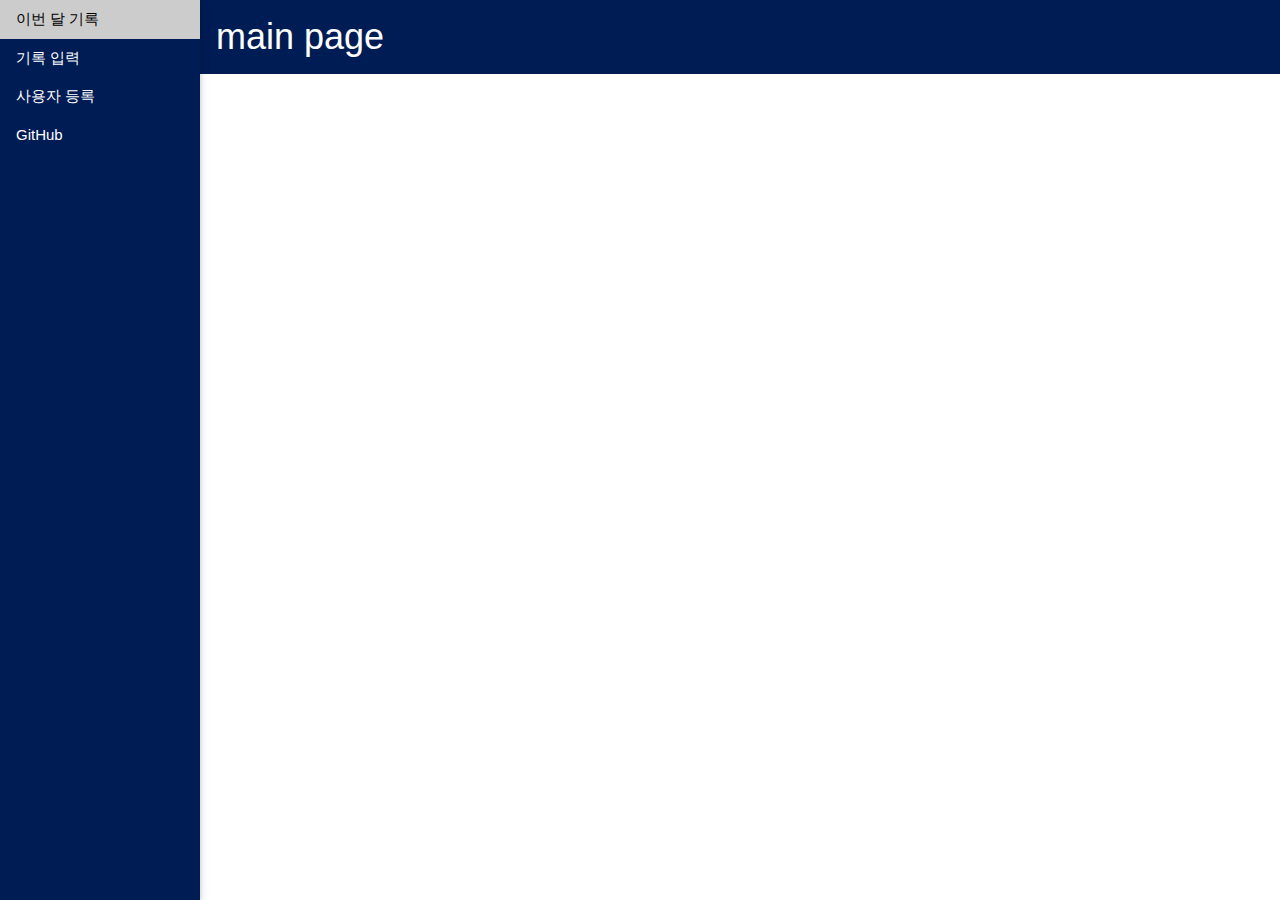
==== index.html @ 1f03fffc "index 스크립트 누락 수정" ====
<!DOCTYPE html>
<html>
  <title>UNIST 마작 소모임 ±0</title>
  <meta name="viewport" charset="utf-8" content="width=device-width, initial-scale=1">
  <link rel="stylesheet" href="https://www.w3schools.com/w3css/4/w3.css">

  <body>    
    <div class="w3-sidebar w3-bar-block w3-collapse w3-card w3-animate-left" style="width:200px; background-color: #001c54; color: white;" id="mySidebar">
      <button class="w3-bar-item w3-button w3-large w3-hide-large" onclick="w3_close()">Close &times;</button>
      <a href="score_this_month.php" class="w3-bar-item w3-button">이번 달 기록</a>
      <a href="record.html" class="w3-bar-item w3-button">기록 입력</a>
      <a href="new_member.html" class="w3-bar-item w3-button">사용자 등록</a>
      <a href="https://github.com/lyphmad/pmzero" class="w3-bar-item w3-button"> GitHub </a>
    </div>

    <div class="w3-main" style="margin-left:200px">
      <div style="background-color: #001c54; color: white">
        <button class="w3-button w3-xlarge w3-hide-large" onclick="w3_open()">&#9776;</button>
        <div class="w3-container">
          <h1>main page</h1>
        </div>
      </div>
    </div>

    <!--  INSERT HERE  !-->

    <script>
      function w3_open() {
          document.getElementById("mySidebar").style.display = "block";
      }
      function w3_close() {
          document.getElementById("mySidebar").style.display = "none";
      }  
    </script>
  </body>
</html>
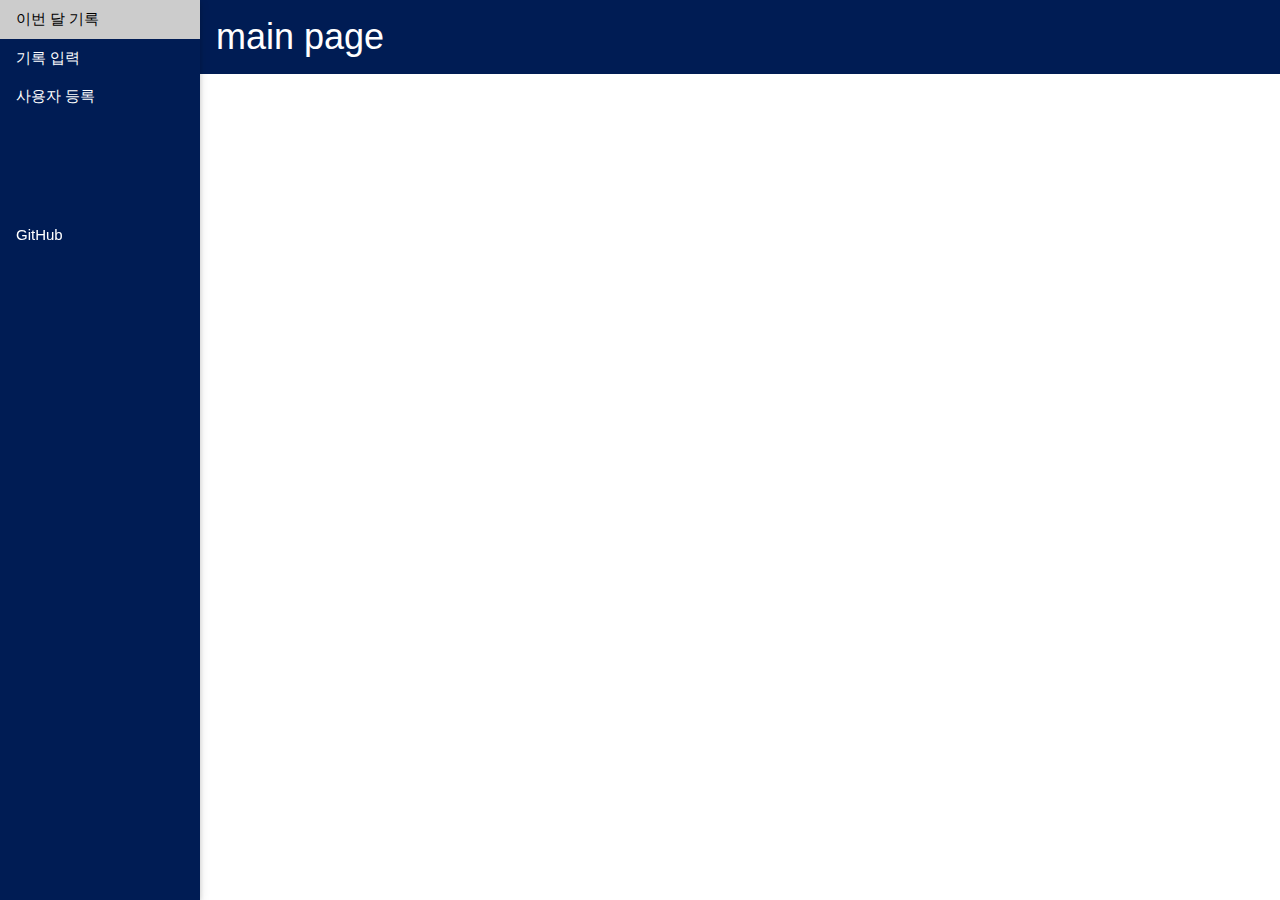
==== commit c6646a48: "Github opens in new tab/window" ====
--- a/index.html
+++ b/index.html
@@ -10,7 +10,7 @@
       <a href="score_this_month.php" class="w3-bar-item w3-button">이번 달 기록</a>
       <a href="record.html" class="w3-bar-item w3-button">기록 입력</a>
       <a href="new_member.html" class="w3-bar-item w3-button">사용자 등록</a>
-      <a href="https://github.com/lyphmad/pmzero" class="w3-bar-item w3-button"> GitHub </a>
+      <a href="https://github.com/lyphmad/pmzero" class="w3-bar-item w3-button" target="_blank" style="margin-top:100px;"> GitHub </a>
     </div>
 
     <div class="w3-main" style="margin-left:200px">
@@ -20,9 +20,10 @@
           <h1>main page</h1>
         </div>
       </div>
+
+			<!--  INSERT HERE  !-->
+
     </div>
-
-    <!--  INSERT HERE  !-->
 
     <script>
       function w3_open() {
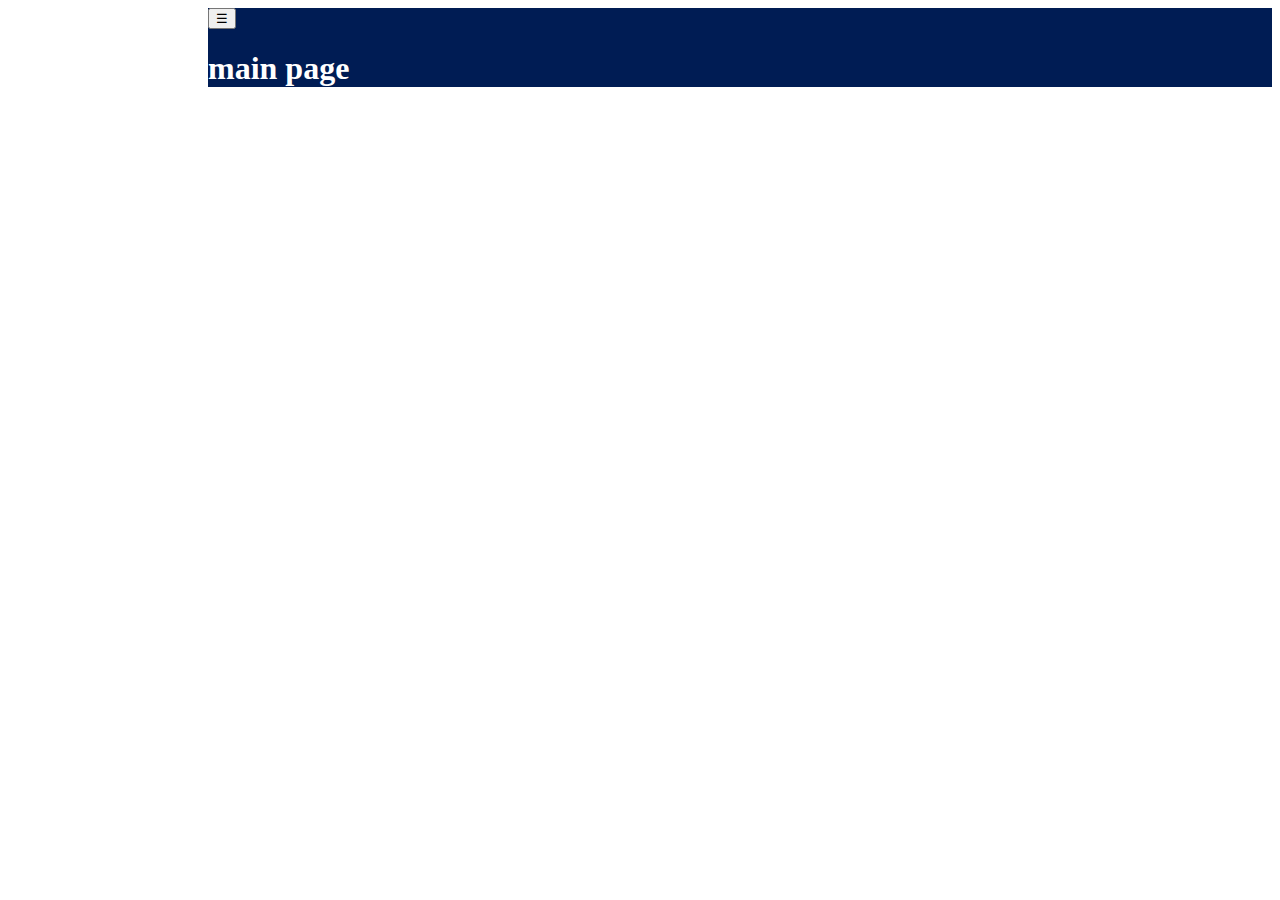
==== commit 57d13a39: "menubar.html 분리" ====
--- a/index.html
+++ b/index.html
@@ -1,37 +1,57 @@
 <!DOCTYPE html>
 <html>
-  <title>UNIST 마작 소모임 ±0</title>
-  <meta name="viewport" charset="utf-8" content="width=device-width, initial-scale=1">
-  <link rel="stylesheet" href="https://www.w3schools.com/w3css/4/w3.css">
+	<title>UNIST 마작 소모임 ±0</title>
+	<meta name="viewport" charset="utf-8" content="width=device-width, initial-scale=1">
+	<link rel="stylesheet" href="w3.css">
 
-  <body>    
-    <div class="w3-sidebar w3-bar-block w3-collapse w3-card w3-animate-left" style="width:200px; background-color: #001c54; color: white;" id="mySidebar">
-      <button class="w3-bar-item w3-button w3-large w3-hide-large" onclick="w3_close()">Close &times;</button>
-      <a href="score_this_month.php" class="w3-bar-item w3-button">이번 달 기록</a>
-      <a href="record.html" class="w3-bar-item w3-button">기록 입력</a>
-      <a href="new_member.html" class="w3-bar-item w3-button">사용자 등록</a>
-      <a href="https://github.com/lyphmad/pmzero" class="w3-bar-item w3-button" target="_blank" style="margin-top:100px;"> GitHub </a>
-    </div>
+	<body>    
+		<div class="w3-sidebar w3-bar-block w3-collapse w3-card sidebar" id="mySidebar">
+			<div w3-include-html="menubar.html"></div>
+		</div>
 
-    <div class="w3-main" style="margin-left:200px">
-      <div style="background-color: #001c54; color: white">
-        <button class="w3-button w3-xlarge w3-hide-large" onclick="w3_open()">&#9776;</button>
-        <div class="w3-container">
-          <h1>main page</h1>
-        </div>
-      </div>
+		<div class="w3-main" style="margin-left:200px">
+			<div style="background-color: #001c54; color: white" scrolling="NO">
+				<button class="w3-button w3-xlarge w3-hide-large" onclick="w3_open()">&#9776;</button>
+				<div class="w3-container">
+					<h1>main page</h1>
+				</div>
+			</div>
 
 			<!--  INSERT HERE  !-->
 
-    </div>
+		</div>
 
-    <script>
-      function w3_open() {
-          document.getElementById("mySidebar").style.display = "block";
-      }
-      function w3_close() {
-          document.getElementById("mySidebar").style.display = "none";
-      }  
-    </script>
-  </body>
+		<style>
+			.sidebar {
+				width: 200px;
+				background-color: #001c54;
+				color: white;
+			}
+			
+			@media (max-width:800px) {
+				.sidebar {
+					width: 100%;
+					position: relative;
+					animation: animateleft 0.4s;
+					margin-left: 20px;
+				}
+			}
+
+			@keyframes animateleft {
+				from { left:-300px; opacity:0; }
+				to { left:0; opacity:1; }
+			}
+		</style>
+
+		<script src="https://www.w3schools.com/lib/w3.js"></script> 
+		<script>
+			w3.includeHTML();
+			function w3_open() {
+					document.getElementById("mySidebar").style.display = "block";
+			}
+			function w3_close() {
+					document.getElementById("mySidebar").style.display = "none";
+			}  
+		</script>
+	</body>
 </html>
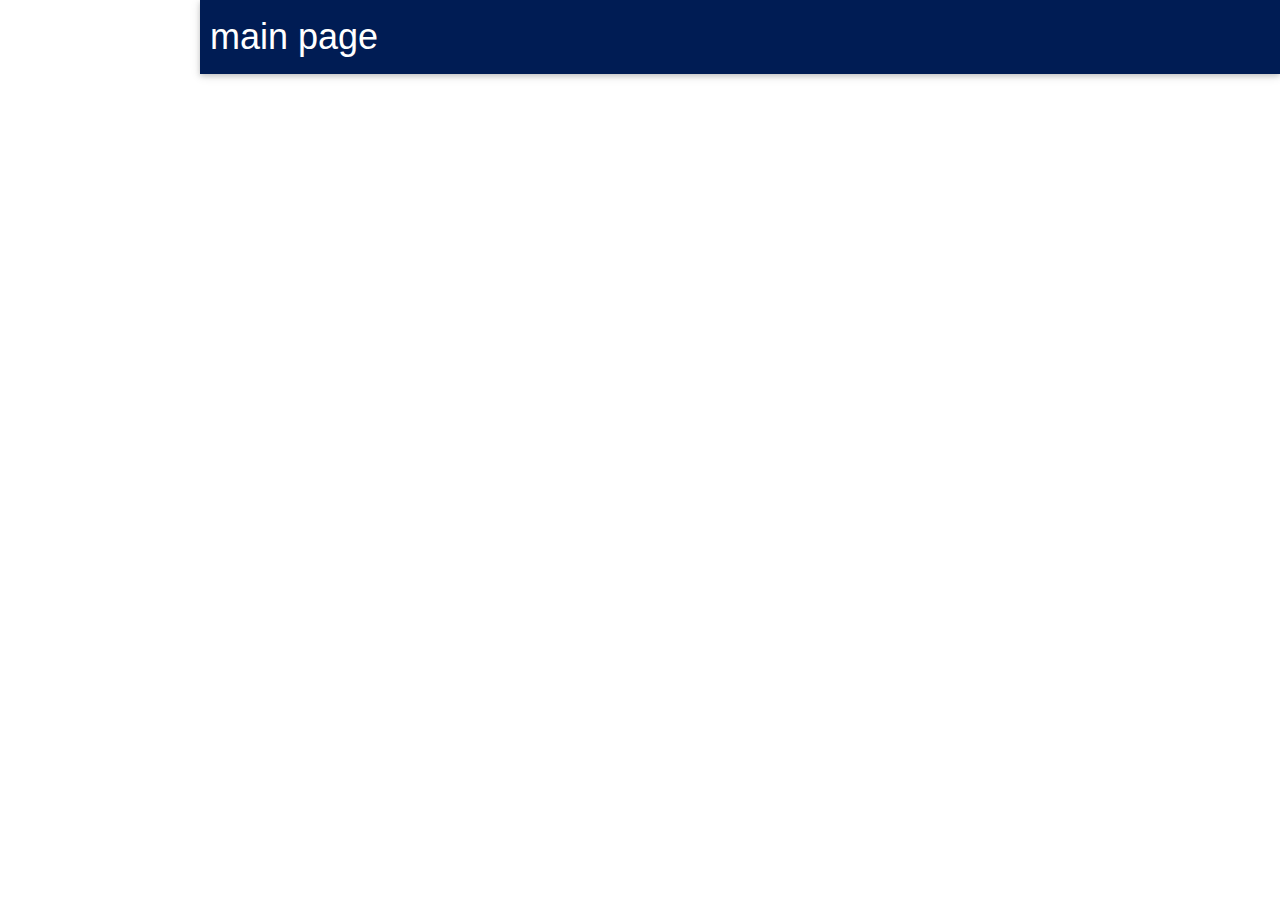
==== commit 163c357e: "게시판 기능 추가" ====
--- a/index.html
+++ b/index.html
@@ -4,13 +4,11 @@
 	<meta name="viewport" charset="utf-8" content="width=device-width, initial-scale=1">
 	<link rel="stylesheet" href="w3.css">
 
-	<body>    
-		<div class="w3-sidebar w3-bar-block w3-collapse w3-card sidebar" id="mySidebar">
-			<div w3-include-html="menubar.html"></div>
-		</div>
+	<body>
+		<div w3-include-html="menubar.html"></div>
 
 		<div class="w3-main" style="margin-left:200px">
-			<div style="background-color: #001c54; color: white" scrolling="NO">
+			<div class="w3-card" style="background-color: #001c54; color: white" scrolling="NO">
 				<button class="w3-button w3-xlarge w3-hide-large" onclick="w3_open()">&#9776;</button>
 				<div class="w3-container">
 					<h1>main page</h1>
@@ -20,28 +18,6 @@
 			<!--  INSERT HERE  !-->
 
 		</div>
-
-		<style>
-			.sidebar {
-				width: 200px;
-				background-color: #001c54;
-				color: white;
-			}
-			
-			@media (max-width:800px) {
-				.sidebar {
-					width: 100%;
-					position: relative;
-					animation: animateleft 0.4s;
-					margin-left: 20px;
-				}
-			}
-
-			@keyframes animateleft {
-				from { left:-300px; opacity:0; }
-				to { left:0; opacity:1; }
-			}
-		</style>
 
 		<script src="https://www.w3schools.com/lib/w3.js"></script> 
 		<script>
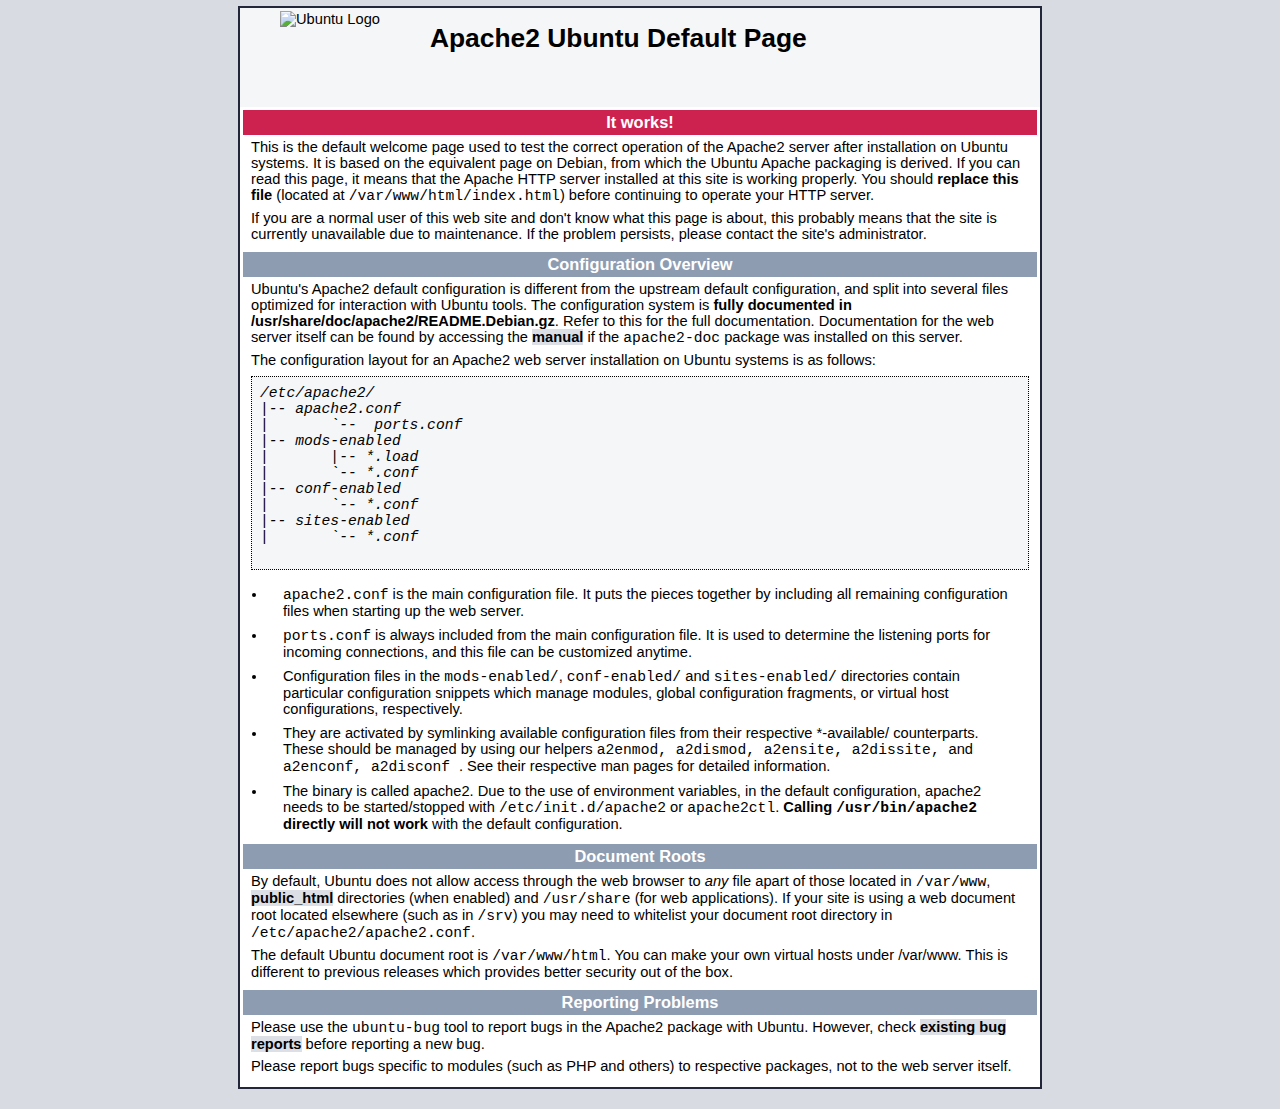
==== commit d4248c2b: "apache default index.html" ====
--- a/index.html
+++ b/index.html
@@ -1,33 +1,375 @@
-<!DOCTYPE html>
-<html>
-	<title>UNIST 마작 소모임 ±0</title>
-	<meta name="viewport" charset="utf-8" content="width=device-width, initial-scale=1">
-	<link rel="stylesheet" href="w3.css">
-
-	<body>
-		<div w3-include-html="menubar.html"></div>
-
-		<div class="w3-main" style="margin-left:200px">
-			<div class="w3-card" style="background-color: #001c54; color: white" scrolling="NO">
-				<button class="w3-button w3-xlarge w3-hide-large" onclick="w3_open()">&#9776;</button>
-				<div class="w3-container">
-					<h1>main page</h1>
-				</div>
-			</div>
-
-			<!--  INSERT HERE  !-->
-
-		</div>
-
-		<script src="https://www.w3schools.com/lib/w3.js"></script> 
-		<script>
-			w3.includeHTML();
-			function w3_open() {
-					document.getElementById("mySidebar").style.display = "block";
-			}
-			function w3_close() {
-					document.getElementById("mySidebar").style.display = "none";
-			}  
-		</script>
-	</body>
+
+<!DOCTYPE html PUBLIC "-//W3C//DTD XHTML 1.0 Transitional//EN" "http://www.w3.org/TR/xhtml1/DTD/xhtml1-transitional.dtd">
+<html xmlns="http://www.w3.org/1999/xhtml">
+  <!--
+    Modified from the Debian original for Ubuntu
+    Last updated: 2016-11-16
+    See: https://launchpad.net/bugs/1288690
+  -->
+  <head>
+    <meta http-equiv="Content-Type" content="text/html; charset=UTF-8" />
+    <title>Apache2 Ubuntu Default Page: It works</title>
+    <style type="text/css" media="screen">
+  * {
+    margin: 0px 0px 0px 0px;
+    padding: 0px 0px 0px 0px;
+  }
+
+  body, html {
+    padding: 3px 3px 3px 3px;
+
+    background-color: #D8DBE2;
+
+    font-family: Verdana, sans-serif;
+    font-size: 11pt;
+    text-align: center;
+  }
+
+  div.main_page {
+    position: relative;
+    display: table;
+
+    width: 800px;
+
+    margin-bottom: 3px;
+    margin-left: auto;
+    margin-right: auto;
+    padding: 0px 0px 0px 0px;
+
+    border-width: 2px;
+    border-color: #212738;
+    border-style: solid;
+
+    background-color: #FFFFFF;
+
+    text-align: center;
+  }
+
+  div.page_header {
+    height: 99px;
+    width: 100%;
+
+    background-color: #F5F6F7;
+  }
+
+  div.page_header span {
+    margin: 15px 0px 0px 50px;
+
+    font-size: 180%;
+    font-weight: bold;
+  }
+
+  div.page_header img {
+    margin: 3px 0px 0px 40px;
+
+    border: 0px 0px 0px;
+  }
+
+  div.table_of_contents {
+    clear: left;
+
+    min-width: 200px;
+
+    margin: 3px 3px 3px 3px;
+
+    background-color: #FFFFFF;
+
+    text-align: left;
+  }
+
+  div.table_of_contents_item {
+    clear: left;
+
+    width: 100%;
+
+    margin: 4px 0px 0px 0px;
+
+    background-color: #FFFFFF;
+
+    color: #000000;
+    text-align: left;
+  }
+
+  div.table_of_contents_item a {
+    margin: 6px 0px 0px 6px;
+  }
+
+  div.content_section {
+    margin: 3px 3px 3px 3px;
+
+    background-color: #FFFFFF;
+
+    text-align: left;
+  }
+
+  div.content_section_text {
+    padding: 4px 8px 4px 8px;
+
+    color: #000000;
+    font-size: 100%;
+  }
+
+  div.content_section_text pre {
+    margin: 8px 0px 8px 0px;
+    padding: 8px 8px 8px 8px;
+
+    border-width: 1px;
+    border-style: dotted;
+    border-color: #000000;
+
+    background-color: #F5F6F7;
+
+    font-style: italic;
+  }
+
+  div.content_section_text p {
+    margin-bottom: 6px;
+  }
+
+  div.content_section_text ul, div.content_section_text li {
+    padding: 4px 8px 4px 16px;
+  }
+
+  div.section_header {
+    padding: 3px 6px 3px 6px;
+
+    background-color: #8E9CB2;
+
+    color: #FFFFFF;
+    font-weight: bold;
+    font-size: 112%;
+    text-align: center;
+  }
+
+  div.section_header_red {
+    background-color: #CD214F;
+  }
+
+  div.section_header_grey {
+    background-color: #9F9386;
+  }
+
+  .floating_element {
+    position: relative;
+    float: left;
+  }
+
+  div.table_of_contents_item a,
+  div.content_section_text a {
+    text-decoration: none;
+    font-weight: bold;
+  }
+
+  div.table_of_contents_item a:link,
+  div.table_of_contents_item a:visited,
+  div.table_of_contents_item a:active {
+    color: #000000;
+  }
+
+  div.table_of_contents_item a:hover {
+    background-color: #000000;
+
+    color: #FFFFFF;
+  }
+
+  div.content_section_text a:link,
+  div.content_section_text a:visited,
+   div.content_section_text a:active {
+    background-color: #DCDFE6;
+
+    color: #000000;
+  }
+
+  div.content_section_text a:hover {
+    background-color: #000000;
+
+    color: #DCDFE6;
+  }
+
+  div.validator {
+  }
+    </style>
+  </head>
+  <body>
+    <div class="main_page">
+      <div class="page_header floating_element">
+        <img src="/icons/ubuntu-logo.png" alt="Ubuntu Logo" class="floating_element"/>
+        <span class="floating_element">
+          Apache2 Ubuntu Default Page
+        </span>
+      </div>
+<!--      <div class="table_of_contents floating_element">
+        <div class="section_header section_header_grey">
+          TABLE OF CONTENTS
+        </div>
+        <div class="table_of_contents_item floating_element">
+          <a href="#about">About</a>
+        </div>
+        <div class="table_of_contents_item floating_element">
+          <a href="#changes">Changes</a>
+        </div>
+        <div class="table_of_contents_item floating_element">
+          <a href="#scope">Scope</a>
+        </div>
+        <div class="table_of_contents_item floating_element">
+          <a href="#files">Config files</a>
+        </div>
+      </div>
+-->
+      <div class="content_section floating_element">
+
+
+        <div class="section_header section_header_red">
+          <div id="about"></div>
+          It works!
+        </div>
+        <div class="content_section_text">
+          <p>
+                This is the default welcome page used to test the correct 
+                operation of the Apache2 server after installation on Ubuntu systems.
+                It is based on the equivalent page on Debian, from which the Ubuntu Apache
+                packaging is derived.
+                If you can read this page, it means that the Apache HTTP server installed at
+                this site is working properly. You should <b>replace this file</b> (located at
+                <tt>/var/www/html/index.html</tt>) before continuing to operate your HTTP server.
+          </p>
+
+
+          <p>
+                If you are a normal user of this web site and don't know what this page is
+                about, this probably means that the site is currently unavailable due to
+                maintenance.
+                If the problem persists, please contact the site's administrator.
+          </p>
+
+        </div>
+        <div class="section_header">
+          <div id="changes"></div>
+                Configuration Overview
+        </div>
+        <div class="content_section_text">
+          <p>
+                Ubuntu's Apache2 default configuration is different from the
+                upstream default configuration, and split into several files optimized for
+                interaction with Ubuntu tools. The configuration system is
+                <b>fully documented in
+                /usr/share/doc/apache2/README.Debian.gz</b>. Refer to this for the full
+                documentation. Documentation for the web server itself can be
+                found by accessing the <a href="/manual">manual</a> if the <tt>apache2-doc</tt>
+                package was installed on this server.
+
+          </p>
+          <p>
+                The configuration layout for an Apache2 web server installation on Ubuntu systems is as follows:
+          </p>
+          <pre>
+/etc/apache2/
+|-- apache2.conf
+|       `--  ports.conf
+|-- mods-enabled
+|       |-- *.load
+|       `-- *.conf
+|-- conf-enabled
+|       `-- *.conf
+|-- sites-enabled
+|       `-- *.conf
+          </pre>
+          <ul>
+                        <li>
+                           <tt>apache2.conf</tt> is the main configuration
+                           file. It puts the pieces together by including all remaining configuration
+                           files when starting up the web server.
+                        </li>
+
+                        <li>
+                           <tt>ports.conf</tt> is always included from the
+                           main configuration file. It is used to determine the listening ports for
+                           incoming connections, and this file can be customized anytime.
+                        </li>
+
+                        <li>
+                           Configuration files in the <tt>mods-enabled/</tt>,
+                           <tt>conf-enabled/</tt> and <tt>sites-enabled/</tt> directories contain
+                           particular configuration snippets which manage modules, global configuration
+                           fragments, or virtual host configurations, respectively.
+                        </li>
+
+                        <li>
+                           They are activated by symlinking available
+                           configuration files from their respective
+                           *-available/ counterparts. These should be managed
+                           by using our helpers
+                           <tt>
+                                a2enmod,
+                                a2dismod,
+                           </tt>
+                           <tt>
+                                a2ensite,
+                                a2dissite,
+                            </tt>
+                                and
+                           <tt>
+                                a2enconf,
+                                a2disconf
+                           </tt>. See their respective man pages for detailed information.
+                        </li>
+
+                        <li>
+                           The binary is called apache2. Due to the use of
+                           environment variables, in the default configuration, apache2 needs to be
+                           started/stopped with <tt>/etc/init.d/apache2</tt> or <tt>apache2ctl</tt>.
+                           <b>Calling <tt>/usr/bin/apache2</tt> directly will not work</b> with the
+                           default configuration.
+                        </li>
+          </ul>
+        </div>
+
+        <div class="section_header">
+            <div id="docroot"></div>
+                Document Roots
+        </div>
+
+        <div class="content_section_text">
+            <p>
+                By default, Ubuntu does not allow access through the web browser to
+                <em>any</em> file apart of those located in <tt>/var/www</tt>,
+                <a href="http://httpd.apache.org/docs/2.4/mod/mod_userdir.html" rel="nofollow">public_html</a>
+                directories (when enabled) and <tt>/usr/share</tt> (for web
+                applications). If your site is using a web document root
+                located elsewhere (such as in <tt>/srv</tt>) you may need to whitelist your
+                document root directory in <tt>/etc/apache2/apache2.conf</tt>.
+            </p>
+            <p>
+                The default Ubuntu document root is <tt>/var/www/html</tt>. You
+                can make your own virtual hosts under /var/www. This is different
+                to previous releases which provides better security out of the box.
+            </p>
+        </div>
+
+        <div class="section_header">
+          <div id="bugs"></div>
+                Reporting Problems
+        </div>
+        <div class="content_section_text">
+          <p>
+                Please use the <tt>ubuntu-bug</tt> tool to report bugs in the
+                Apache2 package with Ubuntu. However, check <a
+                href="https://bugs.launchpad.net/ubuntu/+source/apache2"
+                rel="nofollow">existing bug reports</a> before reporting a new bug.
+          </p>
+          <p>
+                Please report bugs specific to modules (such as PHP and others)
+                to respective packages, not to the web server itself.
+          </p>
+        </div>
+
+
+
+
+      </div>
+    </div>
+    <div class="validator">
+    </div>
+  </body>
 </html>
+
